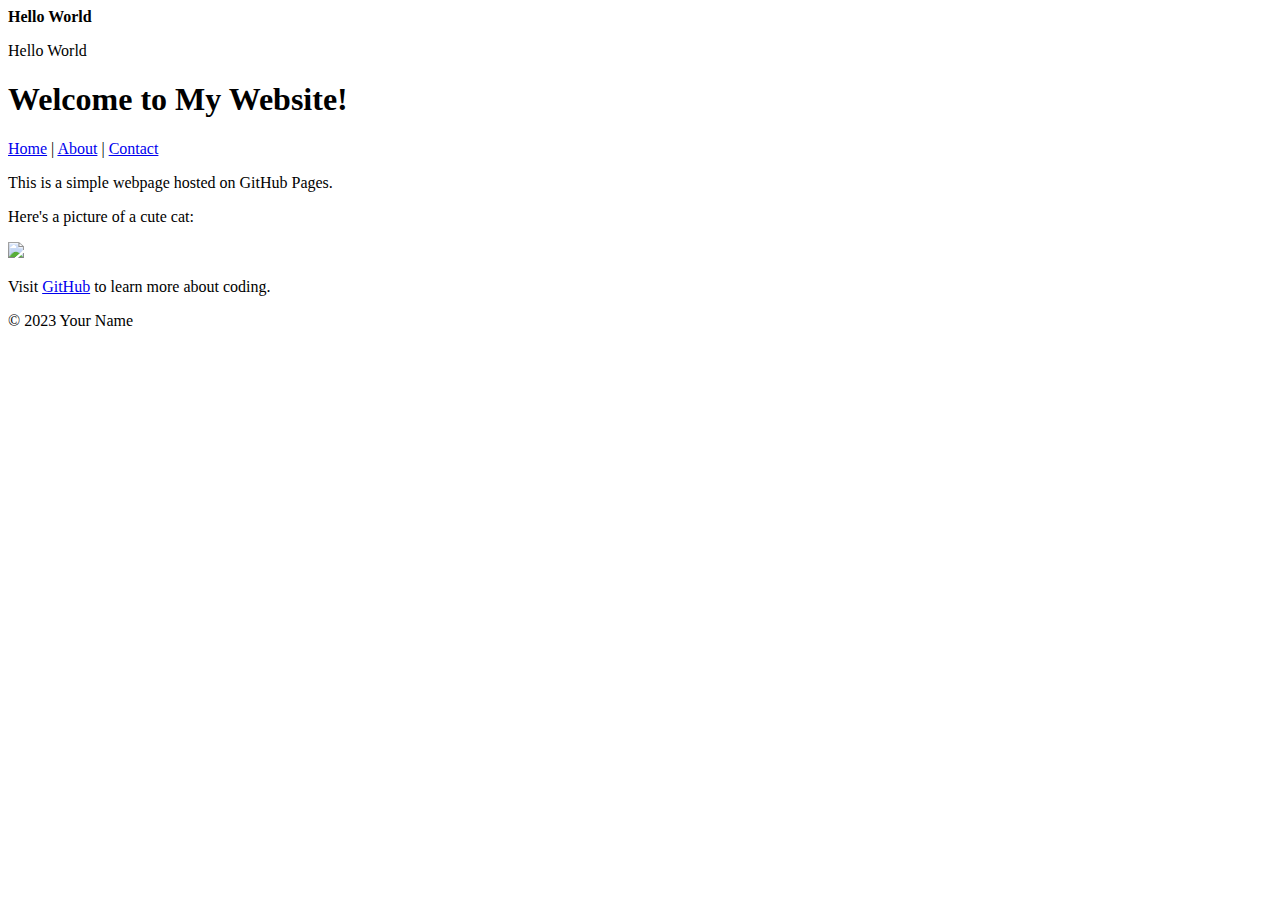
==== index.html @ 42b94376 "Update index.html" ====
<!DOCTYPE html>
<html lang="en">
  <link rel="stylesheet" href="styles.css">
    <meta charset="UTF-8">
    <meta name="viewport" content="width=device-width, initial-scale=1.0">
    <title>Hello World Example</title>
  </head>
  <body>
    <b>Hello World</b>
    <p>Hello World</p>
  </body>
</html>
<!DOCTYPE html>

<html lang="en">

<head>

<meta charset="UTF-8">

<meta name="viewport" content="width=device-width, initial-scale=1.0">

<title>My First GitHub Page</title>

</head>

<body>

<header>

<h1>Welcome to My Website!</h1>

<nav>

<a href="index.html">Home</a> |

<a href="about.html">About</a> |

<a href="contact.html">Contact</a>

</nav>

</header>


<main>

<p>This is a simple webpage hosted on GitHub Pages.</p>

<p>Here's a picture of a cute cat:</p>

<img src="https://upload.wikimedia.org/wikipedia/en/thumb/b/bc/Garfield_the_Cat.svg/1200px-Garfield_the_Cat.svg.png">


<p>Visit <a href="https://github.com">GitHub</a> to learn more about coding.</p>

</main>


<footer>

<p>&copy; 2023 Your Name</p>

</footer>

</body>

</html>
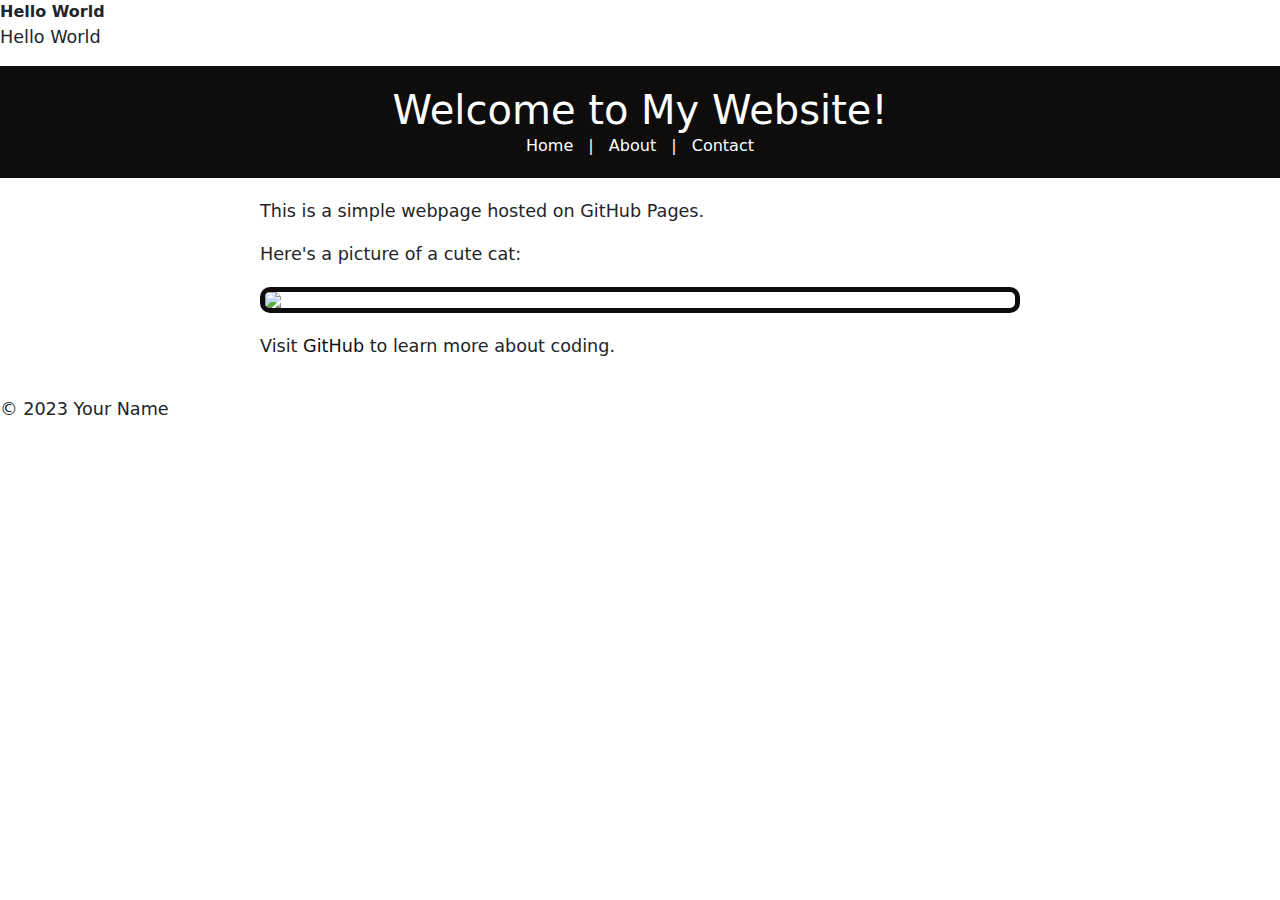
==== commit 96b3d805: "Update index.html" ====
--- a/index.html
+++ b/index.html
@@ -1,6 +1,6 @@
 <!DOCTYPE html>
 <html lang="en">
-  <link rel="stylesheet" href="styles.css">
+  <head>
     <meta charset="UTF-8">
     <meta name="viewport" content="width=device-width, initial-scale=1.0">
     <title>Hello World Example</title>
@@ -21,7 +21,10 @@
 <meta name="viewport" content="width=device-width, initial-scale=1.0">
 
 <title>My First GitHub Page</title>
+<link rel="stylesheet" href="styles.css">
+  <!-- Bootstrap CSS -->
 
+<link href="https://cdn.jsdelivr.net/npm/bootstrap@5.3.0/dist/css/bootstrap.min.css" rel="stylesheet">
 </head>
 
 <body>
@@ -62,7 +65,11 @@
 <p>&copy; 2023 Your Name</p>
 
 </footer>
+<!-- Bootstrap JS and dependencies -->
 
+<script src="https://cdn.jsdelivr.net/npm/@popperjs/core@2.11.6/dist/umd/popper.min.js"></script>
+
+<script src="https://cdn.jsdelivr.net/npm/bootstrap@5.3.0/dist/js/bootstrap.min.js"></script>
 </body>
 
 </html>
--- a/styles.css
+++ b/styles.css
@@ -0,0 +1,135 @@
+selector {
+
+property: value;
+
+}
+body {
+
+font-family: Arial, sans-serif;
+
+color: #333;
+
+background-color: #f9f9f9;
+
+margin: 0;
+
+padding: 0;
+
+line-height: 1.6;
+header {
+
+background-color: #0f0d0c;
+
+color: white;
+
+padding: 20px;
+
+text-align: center;
+
+}
+
+
+header h1 {
+
+margin: 0;
+
+}
+
+
+nav a {
+
+color: white;
+
+text-decoration: none;
+
+margin: 0 10px;
+
+}
+
+
+nav a:hover {
+
+text-decoration: underline;
+
+}
+main {
+
+padding: 20px;
+
+max-width: 800px;
+
+margin: 0 auto;
+
+}
+
+
+main img {
+
+max-width: 100%;
+
+height: auto;
+
+display: block;
+
+margin: 20px 0;
+
+}
+ooter {
+
+background-color: #333;
+
+color: white;
+
+text-align: center;
+
+padding: 10px;
+
+position: fixed;
+
+bottom: 0;
+
+width: 100%;
+
+}
+p {
+
+font-size: 1.1em;
+
+}
+
+
+a {
+
+color:  #0f0d0c;
+
+text-decoration: none;
+
+}
+
+
+a:hover {
+
+text-decoration: underline;
+
+}
+img {
+
+border: 5px solid  #0f0d0c;
+
+border-radius: 10px;
+
+}
+main a[href^="mailto:"] {
+
+color: #ff5722;
+
+font-weight: bold;
+
+}
+main a[href^="mailto:"] {
+
+color: #ff5722;
+
+font-weight: bold;
+
+}
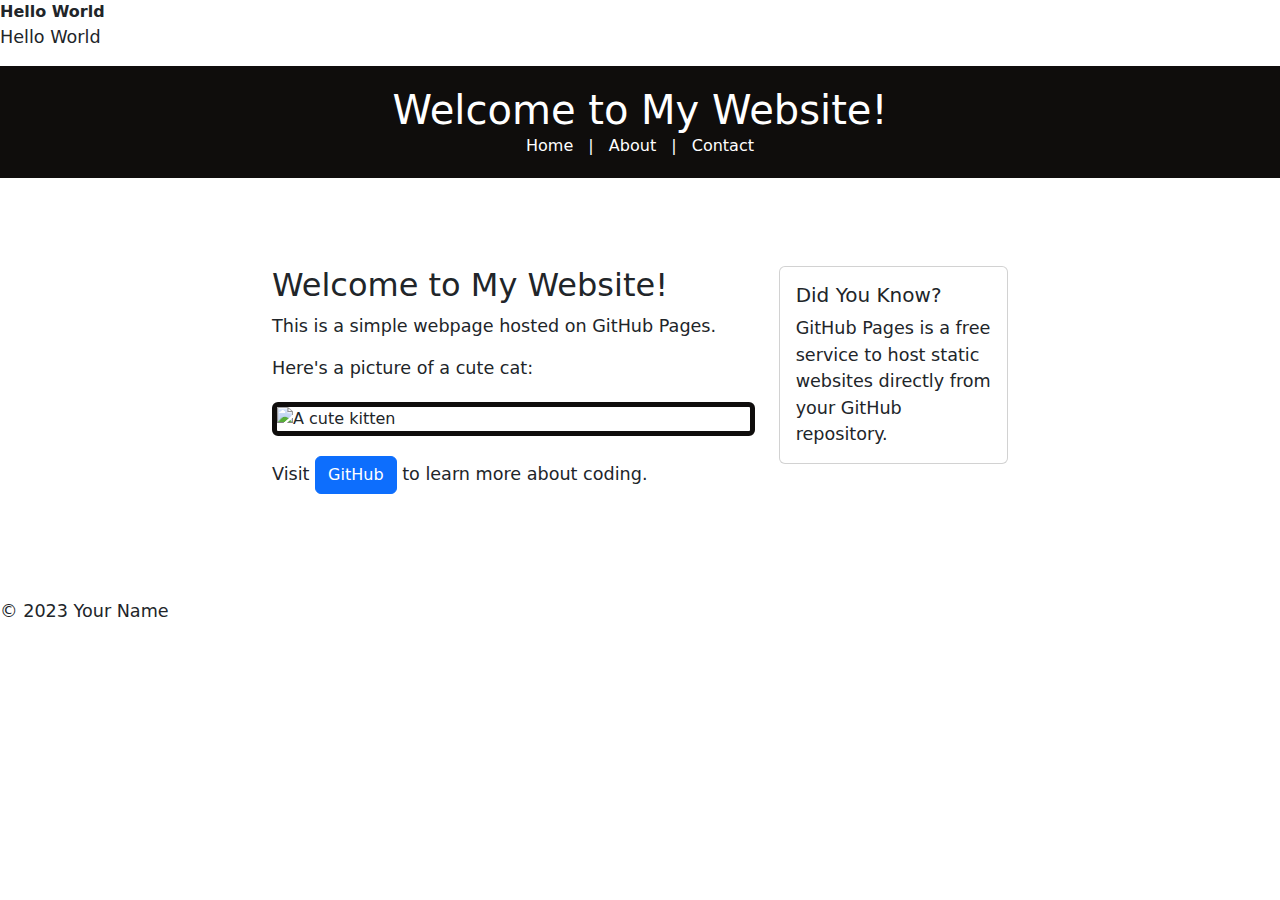
==== commit 83bea1f8: "Update index.html" ====
--- a/index.html
+++ b/index.html
@@ -48,14 +48,43 @@
 
 <main>
 
+<main class="container my-5">
+
+<div class="row">
+
+<div class="col-md-8">
+
+<h2>Welcome to My Website!</h2>
+
 <p>This is a simple webpage hosted on GitHub Pages.</p>
 
 <p>Here's a picture of a cute cat:</p>
 
-<img src="https://upload.wikimedia.org/wikipedia/en/thumb/b/bc/Garfield_the_Cat.svg/1200px-Garfield_the_Cat.svg.png">
+<img src="https://placekitten.com/200/300" alt="A cute kitten" class="img-fluid rounded">
 
+<p class="mt-3">Visit <a href="https://github.com" class="btn btn-primary">GitHub</a> to learn more about coding.</p>
 
-<p>Visit <a href="https://github.com">GitHub</a> to learn more about coding.</p>
+</div>
+
+<div class="col-md-4">
+
+<div class="card">
+
+<div class="card-body">
+
+<h5 class="card-title">Did You Know?</h5>
+
+<p class="card-text">GitHub Pages is a free service to host static websites directly from your GitHub repository.</p>
+
+</div>
+
+</div>
+
+</div>
+
+</div>
+
+</main>
 
 </main>
 
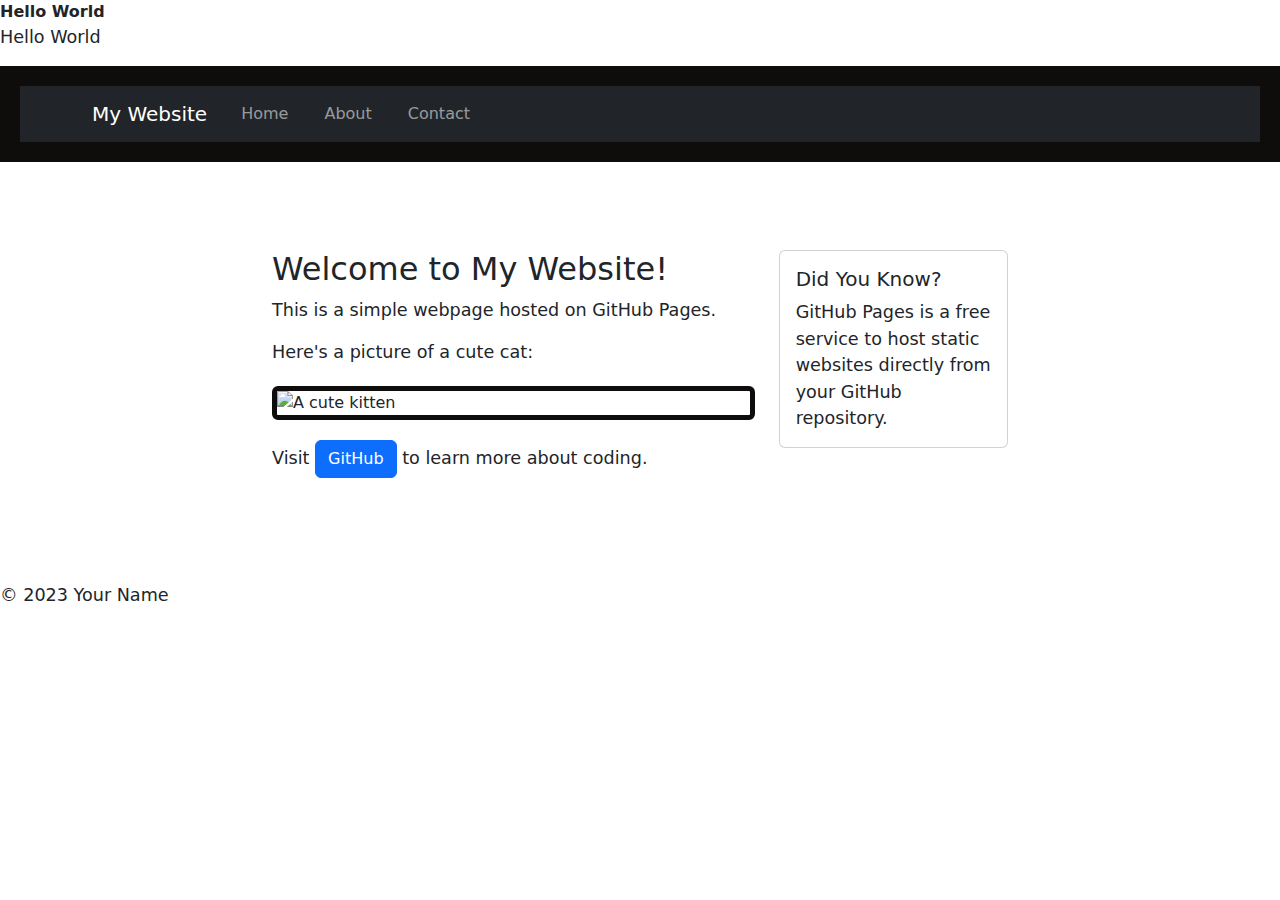
==== commit f8f1ecc7: "Update index.html" ====
--- a/index.html
+++ b/index.html
@@ -30,16 +30,45 @@
 <body>
 
 <header>
+  <nav class="navbar navbar-expand-lg navbar-dark bg-dark">
 
-<h1>Welcome to My Website!</h1>
+<div class="container">
 
-<nav>
+<a class="navbar-brand" href="index.html">My Website</a>
 
-<a href="index.html">Home</a> |
+<button class="navbar-toggler" type="button" data-bs-toggle="collapse" data-bs-target="#navbarNav">
 
-<a href="about.html">About</a> |
+<span class="navbar-toggler-icon"></span>
 
-<a href="contact.html">Contact</a>
+</button>
+
+<div class="collapse navbar-collapse" id="navbarNav">
+
+<ul class="navbar-nav">
+
+<li class="nav-item">
+
+<a class="nav-link" href="index.html">Home</a>
+
+</li>
+
+<li class="nav-item">
+
+<a class="nav-link" href="about.html">About</a>
+
+</li>
+
+<li class="nav-item">
+
+<a class="nav-link" href="contact.html">Contact</a>
+
+</li>
+
+</ul>
+
+</div>
+
+</div>
 
 </nav>
 
